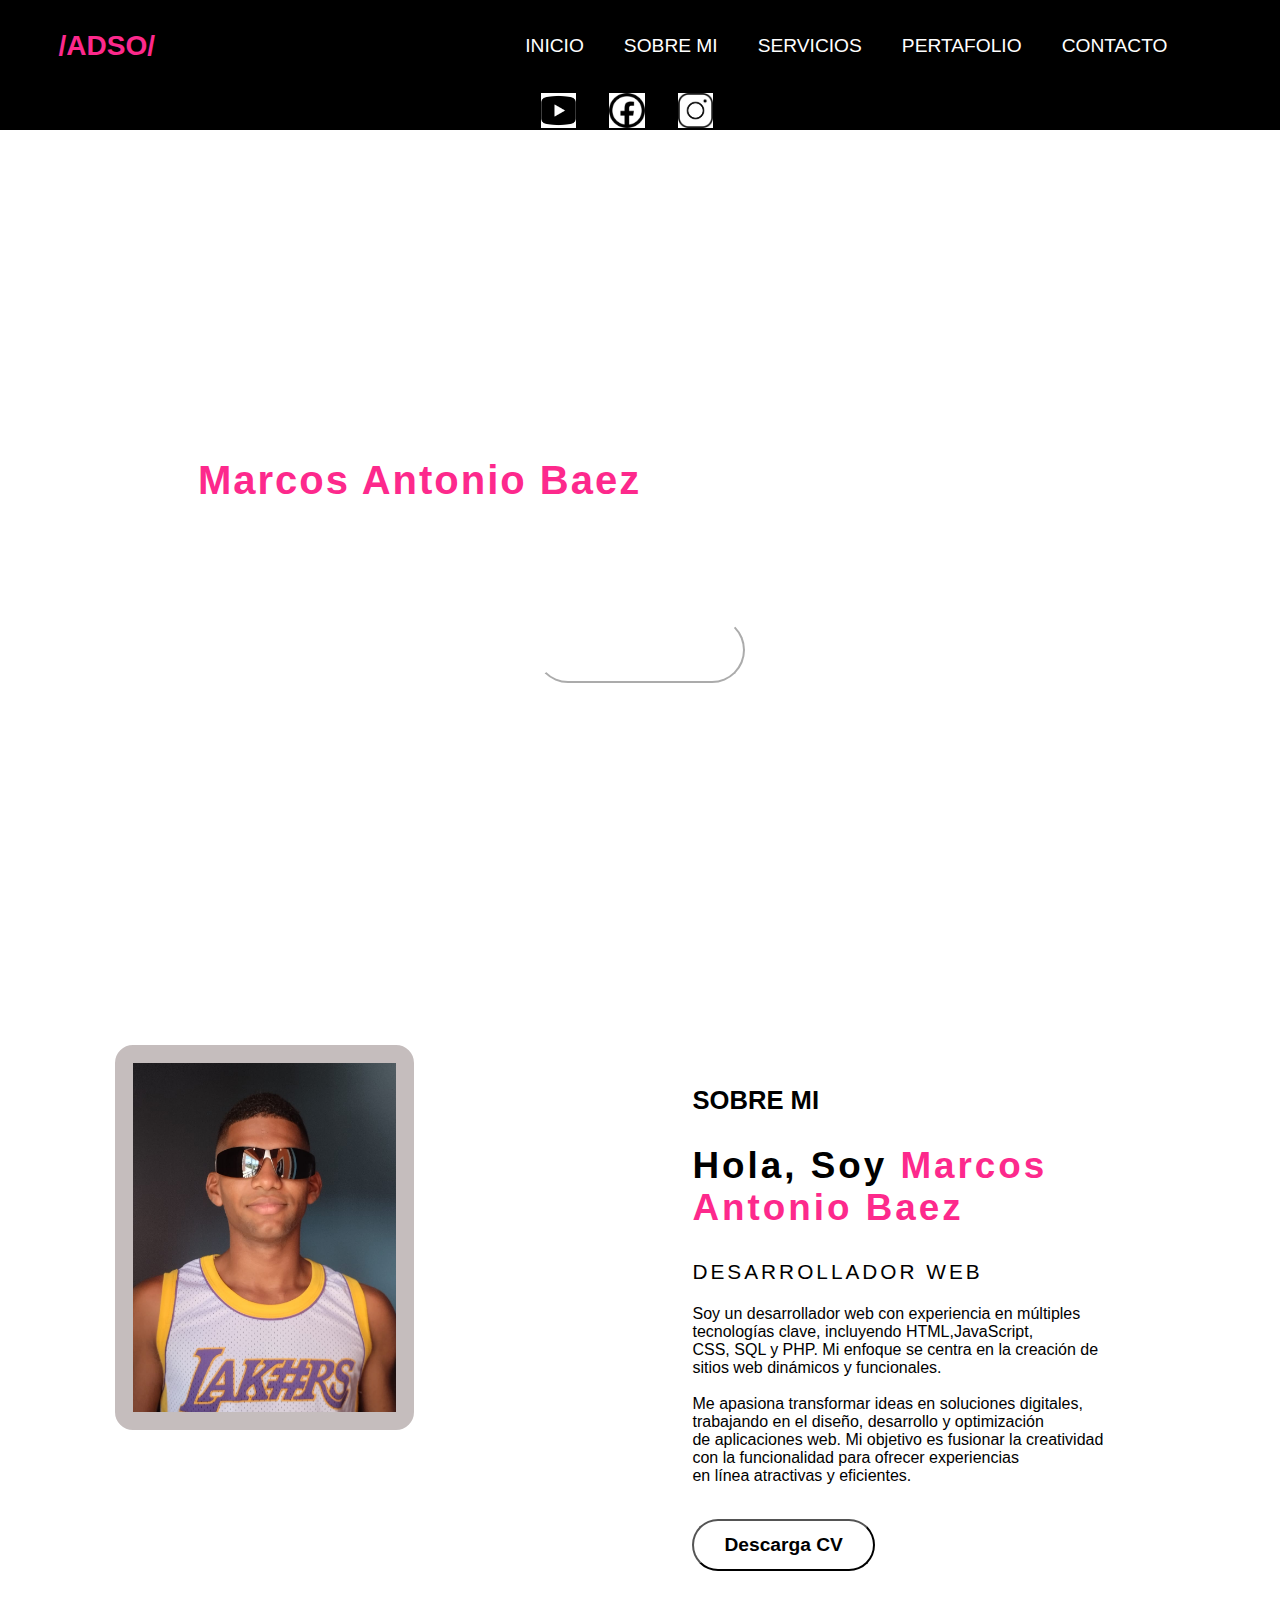
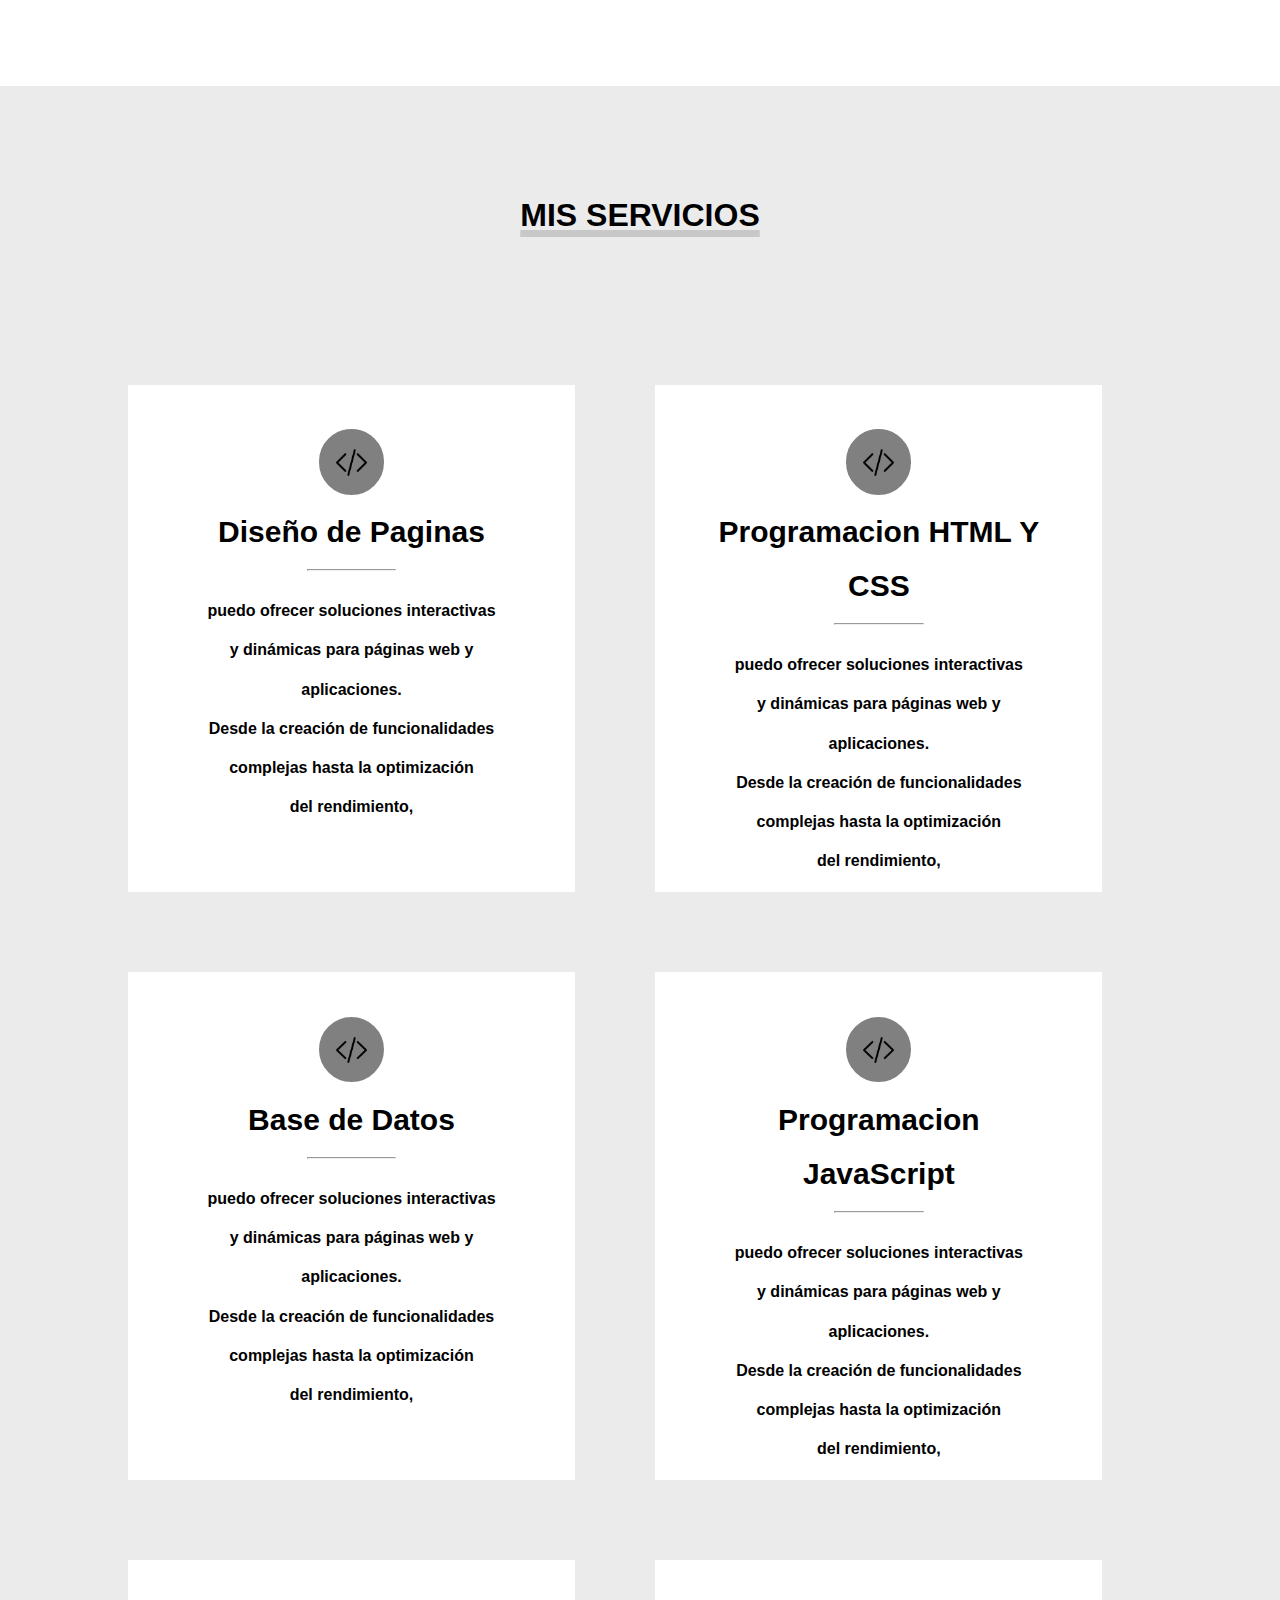
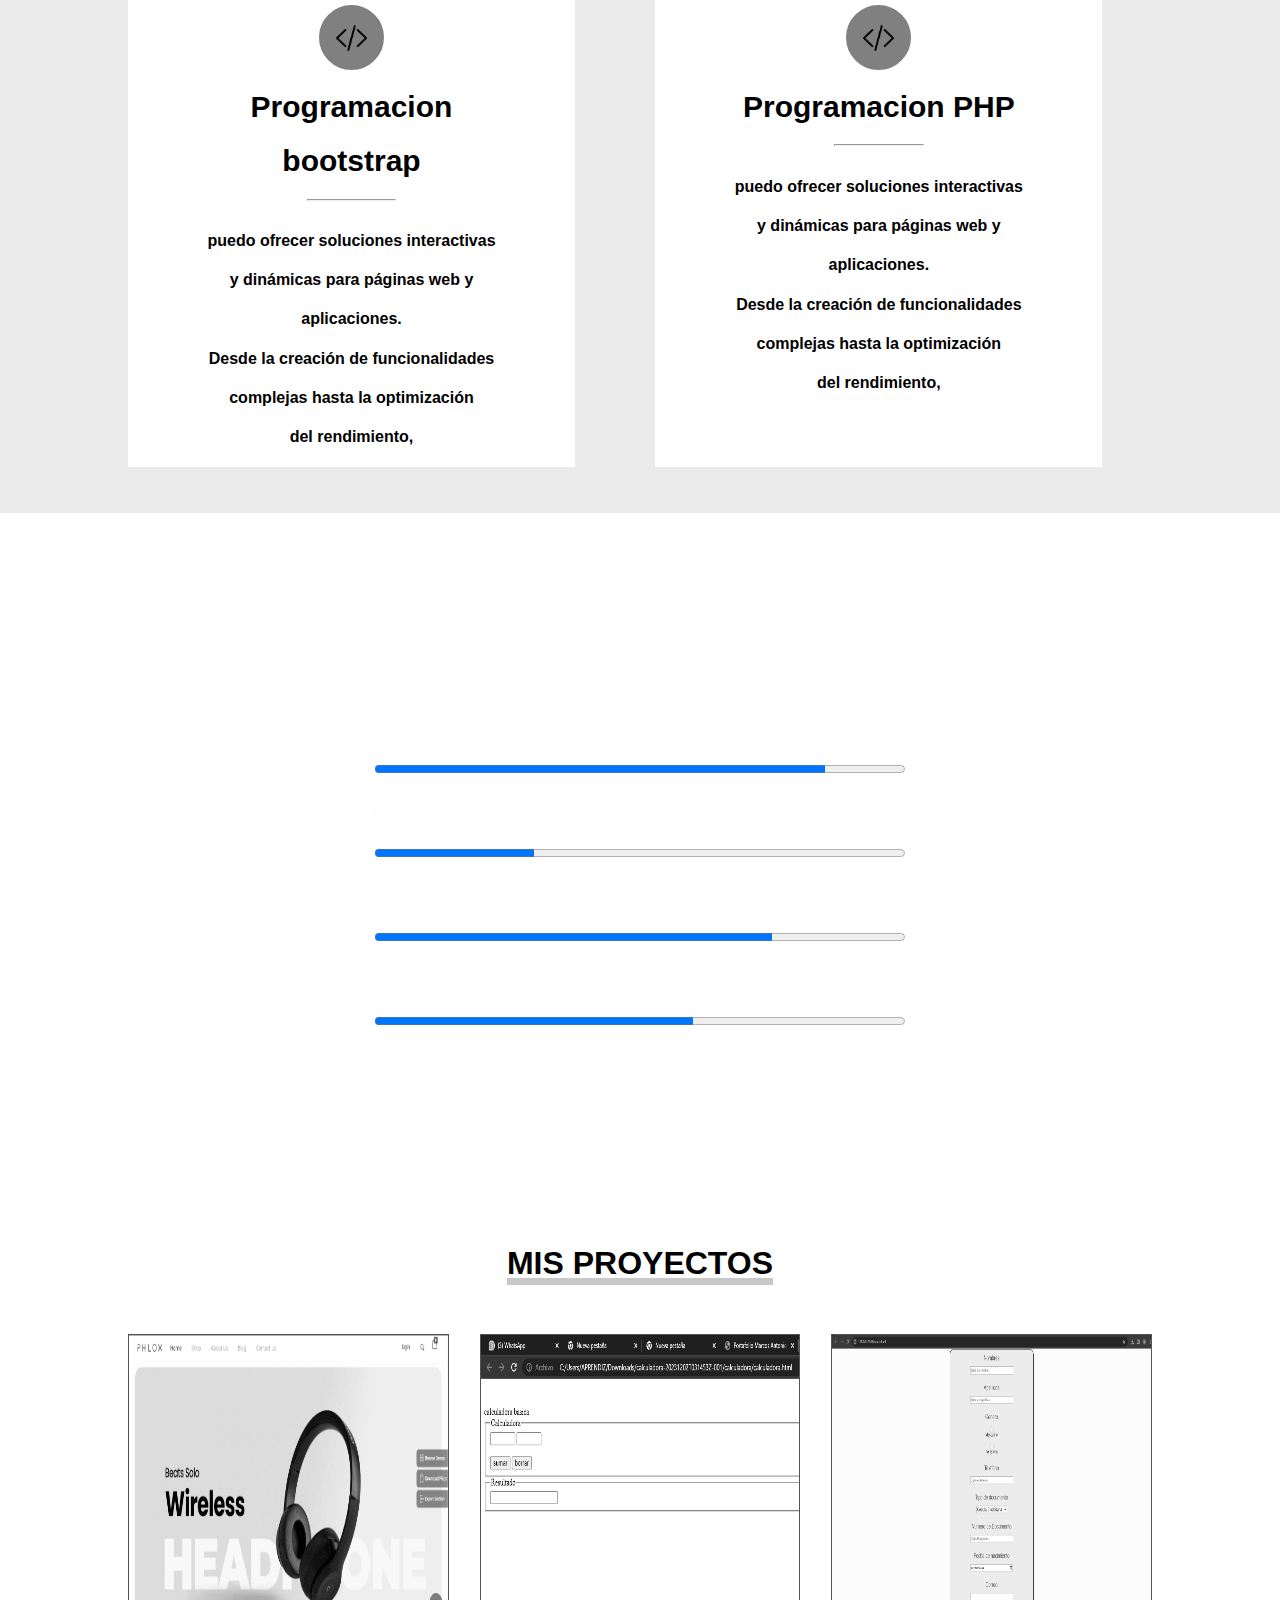
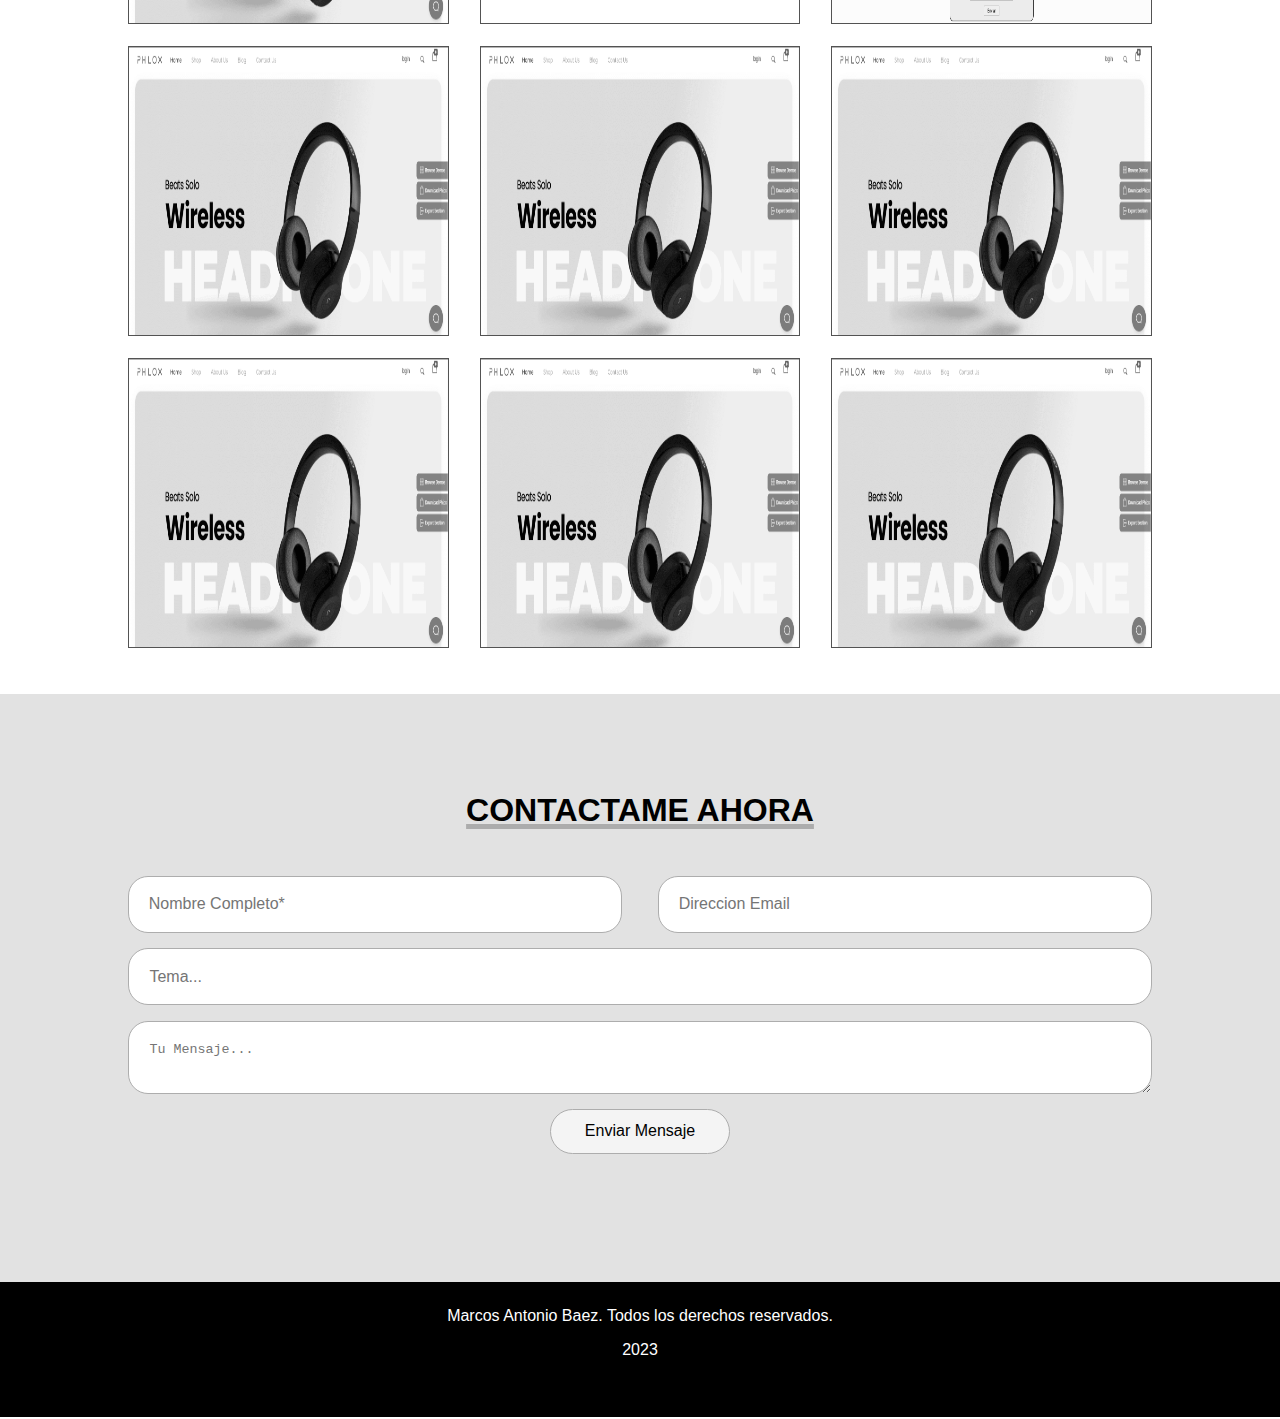
==== Portafolio.html @ 0cd4d3ba "proyecto 75%" ====
<!DOCTYPE html>
<html lang="en">

<head>
    <meta charset="UTF-8">
    <meta name="viewport" content="width=device-width, initial-scale=1.0">
    <link rel="stylesheet" href="Portafolio.css">
    <title>Portafolio Marcos Antonio Baez Rivera</title>
</head>

<body>
    <div class="Menu">
        <div class="M1text">
            <h3>/ADSO/</h3>
        </div>
        <div class="M1Menupart2">
            <ol class="M1Menutext">

                <ul> <a class="M1text2" href="./Pages/Inicio"> INICIO </a></ul>

                <ul> <a class="M1text2" href=".Menu3"> SOBRE MI </a></ul>

                <ul> <a class="M1text2" href="./Pages/SERVICIOS"> SERVICIOS </a></ul>

                <ul> <a class="M1text2" href="./Pages/PERTAFOLIO"> PERTAFOLIO </a></ul>

                <ul> <a class="M1text2" href="./Pages/CONTACTO"> CONTACTO </a> </ul>
            </ol>

        </div>
        <div class="M1Menupart3">
            <img class="img1" width="6%" src="./img/youtube.png" alt="">
            <img class="img2" width="6%" src="./img/facebook.png" alt="">
            <img class="img3" width="6%" src="./img/instagram.png" alt="">
        </div>
    </div>

    <div class="Menu2">
        <div class="M2Titulo">
            <h3>Bienvenidos</h3>
        </div>
        <div class="M2Titulo2">
            <h3> Soy <span class="M2text">Marcos Antonio Baez</span>, Desarrollador Web</h3>
        </div>
        <div class="M2Parrafo">
            <P>Hago servicios de manera independiente en esta pagina puedes ver mis proyectos, servicios y los temas de
                mi cononimiento</P>
        </div>
        <div>
            <button class="boton">IR A PORTAFOLEO</button>
        </div>
    </div>

    <div class="Menu3">
        <div><img class="img4" width="50%" src="img/Marcosfoto.jpeg" alt=""></div>
        <div class="M3Seccion">
            <section>
                <h3 class="M3Titulo">SOBRE MI</h3>
                <h2 class="M3text">Hola, Soy <span class="M3text2">Marcos Antonio Baez</span></h2>
                <p class="M3text3">DESARROLLADOR WEB</p>
                <p class="M3parrafo">Soy un desarrollador web con experiencia en múltiples tecnologías clave, incluyendo
                    HTML,JavaScript, <br>
                    CSS, SQL y PHP. Mi enfoque se centra en la creación de sitios web dinámicos y funcionales. <br><br>

                    Me apasiona transformar ideas en soluciones digitales, trabajando en el diseño, desarrollo y
                    optimización <br>
                    de aplicaciones web. Mi objetivo es fusionar la creatividad con la funcionalidad para ofrecer
                    experiencias <br>
                    en línea atractivas y eficientes. <br><br></p>

                <button class="M3boton"> Descarga CV </button>
            </section>
        </div>
    </div>


    <div class="Menu4">

        <div class="M4Titulo">
            <h1>MIS SERVICIOS</h1>
        </div>

        <div class="M4margen">

            <div class="cuadro1">
                <div class="M4img">
                    <img class="img5" width="7%" src="./img/simbolos.png" alt="">
                </div>
                <div>
                    <h1 class="C1Titulo"> Diseño de Paginas </h1>
                    <div class="linea">
                        <hr>
                    </div>

                    <h4 class="C3text3">puedo ofrecer soluciones interactivas </h4>
                    <h4 class="C3text3">y dinámicas para páginas web y </h4>
                    <h4 class="C3text3">aplicaciones. </h4>
                    <h4 class="C3text3"> Desde la creación de funcionalidades</h4>
                    <h4 class="C3text3"> complejas hasta la optimización</h4>
                    <h4 class="C3text3"> del rendimiento, </h4>
                </div>
            </div>
            <div class="cuadro2">
                <div class="M4img">
                    <img class="img5" width="7%" src="./img/simbolos.png" alt="">
                </div>
                <div>
                    <h1 class="C2Titulo"> Programacion HTML Y<h1 class="CTitulo">CSS</h1> </h1>
                    <div class="linea">
                        <hr>
                    </div>
                    <h4 class="C3text3">puedo ofrecer soluciones interactivas </h4>
                    <h4 class="C3text3">y dinámicas para páginas web y </h4>
                    <h4 class="C3text3">aplicaciones. </h4>
                    <h4 class="C3text3"> Desde la creación de funcionalidades</h4>
                    <h4 class="C3text3"> complejas hasta la optimización</h4>
                    <h4 class="C3text3"> del rendimiento, </h4>
                </div>
            </div>
            <div class="cuadro3">
                <div class="M4img">
                    <img class="img5" width="7%" src="./img/simbolos.png" alt="">
                </div>
                <div>
                    <h1 class="C3Titulo"> Base de Datos </h1>
                    <div class="linea">
                        <hr>
                    </div>
                    <h4 class="C3text3">puedo ofrecer soluciones interactivas </h4>
                    <h4 class="C3text3">y dinámicas para páginas web y </h4>
                    <h4 class="C3text3">aplicaciones. </h4>
                    <h4 class="C3text3"> Desde la creación de funcionalidades</h4>
                    <h4 class="C3text3"> complejas hasta la optimización</h4>
                    <h4 class="C3text3"> del rendimiento, </h4>
                </div>
            </div>


            <div class="cuadro4">
                <div class="M4img">
                    <img class="img5" width="7%" src="./img/simbolos.png" alt="">
                </div>
                <div>
                    <h1 class="C4Titulo"> Programacion <h1 class="CTitulo">JavaScript</h1> </h1>
                    <div class="linea">
                        <hr>
                    </div>
                    <h4 class="C3text3">puedo ofrecer soluciones interactivas </h4>
                    <h4 class="C3text3">y dinámicas para páginas web y </h4>
                    <h4 class="C3text3">aplicaciones. </h4>
                    <h4 class="C3text3"> Desde la creación de funcionalidades</h4>
                    <h4 class="C3text3"> complejas hasta la optimización</h4>
                    <h4 class="C3text3"> del rendimiento, </h4>
                </div>
            </div>
            <div class="cuadro5">
                <div class="M4img">
                    <img class="img5" width="7%" src="./img/simbolos.png" alt="">
                </div>
                <div>
                    <h1 class="C5Titulo"> Programacion <h1 class="CTitulo">bootstrap</h1> </h1>
                    <div class="linea">
                        <hr>
                    </div>
                    <h4 class="C3text3">puedo ofrecer soluciones interactivas </h4>
                    <h4 class="C3text3">y dinámicas para páginas web y </h4>
                    <h4 class="C3text3">aplicaciones. </h4>
                    <h4 class="C3text3"> Desde la creación de funcionalidades</h4>
                    <h4 class="C3text3"> complejas hasta la optimización</h4>
                    <h4 class="C3text3"> del rendimiento, </h4>
                </div>
            </div>
            <div class="cuadro6">
                <div class="M4img">
                    <img class="img5" width="7%" src="./img/simbolos.png" alt="">
                </div>
                <div>
                    <h1 class="C6Titulo"> Programacion PHP</h1>
                    <div class="linea">
                        <hr>
                    </div>
                    <h4 class="C3text3">puedo ofrecer soluciones interactivas </h4>
                    <h4 class="C3text3">y dinámicas para páginas web y </h4>
                    <h4 class="C3text3">aplicaciones. </h4>
                    <h4 class="C3text3"> Desde la creación de funcionalidades</h4>
                    <h4 class="C3text3"> complejas hasta la optimización</h4>
                    <h4 class="C3text3"> del rendimiento, </h4>
                </div>
            </div>
        </div>
    </div>
    </div>

    <div class="Menu5">

        <div>
            <h1 class="M5Titulo">HABILIDADES</h1>
        </div>

        <section class="M5seccion">
            <div class="M5fila">
                <img class="img6" width="5%" src="img/cuadrado.png" alt="">
                <h2>HTML Y CSS</h2>
            </div>
            <div class="M5text">
                <h2>85%</h2>
            </div>
        </section>
        <div class="M5barra">
            <progress class="M5progress" max="100" value="85"></progress>
        </div>

        <section class="M5seccion">
            <div class="M5fila">
                <img class="img6" width="7.7%" src="img/cuadrado.png" alt="">
                <h2>PHP</h2>
            </div>
            <div class="M5text2">
                <h2>30%</h2>
            </div>
        </section>
        <div class="M5barra">
            <progress class="M5progress" max="100" value="30"></progress>
        </div>

        <section class="M5seccion">
            <div class="M5fila">
                <img class="img6" width="5.3%" src="img/cuadrado.png" alt="">
                <h2>JavaScript</h2>
            </div>
            <div class="M5text3">
                <h2>75%</h2>
            </div>
        </section>
        <div class="M5barra">
            <progress class="M5progress" max="100" value="75"></progress>
        </div>

        <section class="M5seccion">
            <div class="M5fila">
                <img class="img6" width="4.5%" src="img/cuadrado.png" alt="">
                <h2>Base de Datos</h2>
            </div>
            <div class="M5text4">
                <h2>60%</h2>
            </div>
        </section>
        <div class="M5barra">
            <progress class="M5progress" max="100" value="60"></progress>
        </div>

    </div>

    <div class="Menu6">
        <div class="M4Titulo">
            <h1>MIS PROYECTOS</h1>
        </div>

        <div class="M6cuadros">
            <div class="M6cuadro">
                <a href=""><img class="img7" width="100%" height="100%" src="./img/pagina (1).png" alt=""></a>

            </div>
            <div class="M6cuadro">
                <a href=""><img class="img7" width="100%" height="100%" src="./img/calcular.png" alt=""></a>

            </div>
            <div class="M6cuadro">
                <a href=""><img class="img7" width="100%" height="100%" src="./img/formulario.png" alt=""></a>

            </div>
            <div class="M6cuadro">
                <a href=""><img class="img7" width="100%" height="100%" src="./img/pagina (1).png" alt=""></a>

            </div>
            <div class="M6cuadro">
                <a href=""><img class="img7" width="100%" height="100%" src="./img/pagina (1).png" alt=""></a>

            </div>
            <div class="M6cuadro">
                <a href=""><img class="img7" width="100%" height="100%" src="./img/pagina (1).png" alt=""></a>

            </div>
            <div class="M6cuadro">
                <a href=""><img class="img7" width="100%" height="100%" src="./img/pagina (1).png" alt=""></a>

            </div>
            <div class="M6cuadro">
                <a href=""><img class="img7" width="100%" height="100%" src="./img/pagina (1).png" alt=""></a>

            </div>
            <div class="M6cuadro">
                <a href=""><img class="img7" width="100%" height="100%" src="./img/pagina (1).png" alt=""></a>

            </div>
        </div>
    </div>
    <div class="Menu7">
        <div class="M7margen">
            <div class="M7Titulo">
                <h1> CONTACTAME AHORA</h1>
            </div>
            <div class="M7form">
                <form action="">
                    <div class="M7fila1">
                        <div class="nombre">
                            <input type="text" name="nombre" placeholder="Nombre Completo*">
                        </div>
                        <div class="correo">
                            <input type="text" name="email" placeholder="Direccion Email">
                        </div>
                    </div>
                    <div class="tema">
                        <input type="text" name="tema" placeholder="Tema...">
                    </div>
                    <div class="mensaje">
                        <textarea placeholder="Tu Mensaje..." data-gramm="false" wt-ignore-input="true"></textarea>
                    </div>
                    <div class="btn">
                        <button class="btnenviar">
                            <a href="x">Enviar Mensaje</a>
                        </button>
                    </div>
                </form>
            </div>
        </div>
    </div>
    <footer>
        <div class="footer">
            <div class="derechos">
                <p>Marcos Antonio Baez. Todos los derechos reservados.</p>
                <p>2023</p>
            </div>
            <div class="redes">
                <ul>
                    <li><a href="https://www.youtube.com"><i class="fa-brands fa-youtube"></i></a></li>
                    <li><a href="https://www.facebook.com"><i class="fa-brands fa-facebook"></i></a></li>
                    <li><a href="https://www.instagram.com"><i class="fa-brands fa-instagram"></i></a>
                    </li>

                </ul>
            </div>
        </div>
    </footer>
</body>

</html>
---- Portafolio.css ----
body {
    margin: 0;
    padding: 0;
    
    font-family: Lato, sans-serif;
}

.Menu {
    display: flex;
    background-color: black;
    height: 50px;
    align-items: center;
    width: 100%;
}
@media screen and (max-width: 1280px) {
    .Menu{
        height: 130px;
        display: grid;
        grid-template-columns: repeat(2,1fr);
        
    }
}

    @media screen and (max-width: 900px) {
    .Menu {
        display: flex;
        flex-direction: column;
        height: 200px;
    }
}

@media screen and (max-width: 700px) {
    .Menu {
        
        height: 250px;
    }
}

.M1Menutext {
    display: flex;
    margin-left: 37%;
    width: 100%;
}


.M1Menupart3 {
    display: flex;
    margin-left: 18%;
    gap: 4px;
}


@media screen and (max-width: 1280px) {
    .M1Menupart3 {
        margin-left: 32rem;
        width: 100%;
    }
}

@media screen and (max-width: 900px) {
    .M1Menupart3 {
        display: flex;
        justify-content: center;
        margin-left: 0;
    }
}

@media screen and (max-width: 900px) {
    .M1text {
        margin-left: 0;
    }
}

@media screen and (max-width: 1520px) {
    .M1Menutext {
        display: flex;
        margin-left: 13%;
    }
}


@media screen and (max-width: 1280px) {
    .M1Menutext {
        display: flex;
        margin-left: -20%;
    }
}

@media screen and (max-width: 1105px) {
    .M1Menutext {
        display: grid;
        grid-template-columns: repeat(2,1fr);
        margin-left: -20%;
    }
}

@media screen and (max-width: 850px) {
    .M1Menutext {
        display: grid;
        grid-template-columns: repeat(2,1fr);
        margin-left: -20%;
    }
}

@media screen and (max-width: 900px) {
    .M1Menutext {
        display: flex;
        justify-content: center;
        margin-left: -5%;
    }
}

@media screen and (max-width: 700px) {
    .M1Menutext {
        display: grid;
        grid-template-columns: repeat(3,1fr);
        
    }
}

.M1text {
    color: rgb(253, 41, 140);
    margin-left: 10%;
    font-size: 1.5rem;
    font-family: Lato, sans-serif;
}

.M1text2 {
    color: white;
    font-size: 1.2rem;
    font-family: Lato, sans-serif;
}

.M1text2:hover {
    color: rgb(253, 41, 140);
}

.Menu2 {
    position: relative;
    background-image: url(./img/InicioPage.png);
    background-size: cover;
    background-position: center;
    width: 100%;
    height: 50rem;
    display: flex;
    align-items: center;
    justify-content: center;
    flex-direction: column;
}

.M2Titulo {
    font-size: 1.3rem;
    font-family: Lato, sans-serif;
    letter-spacing: 7px;
    margin-bottom: -35px;
    color: white;

}

.M2Titulo2 {
    
    font-family: Lato, sans-serif;
    line-height: 0;
    color: white;
    font-size: 3rem;
    letter-spacing: 2px;

}
@media screen and (max-width: 1140px) {
    .M2Titulo2 {
font-size: 3vw;
    }
}

@media screen and (max-width: 826px) {
    .M2Titulo2 {
font-size: 4vw;
    }
}


.M2text {
    color: rgb(253, 41, 140);
    font-family: Lato, sans-serif;
    font-size: 2.5rem;
}
@media screen and (max-width: 1140px) {
    .M2text {
font-size: 3vw;
    }
}

@media screen and (max-width: 826px) {
    .M2text {
font-size: 3vw;
    }
}
.M2Parrafo {
    font-family: Lato, sans-serif;
    line-height: 0;
    font-size: 1.3rem;
    color: white;
}

@media screen and (max-width: 826px) {
    .M2Parrafo {
font-size: 1.5vw;
    }
}

.Menu3 {
    display: grid;
    grid-template-columns: repeat(2,1fr);
    margin: 9%;
}
@media screen and (max-width: 1090px) {
    @media screen and (max-width: 900px) {
    .Menu3 {
        display: flex;
        flex-direction: column;
        justify-content: center;
        align-items: center;
    }
}

}

.M3Seccion {
    margin: 15px 10% 0 10%;
    font-family: Lato, sans-serif;
}

.M3Titulo {
    font-size: 1.6rem;
}

.M3text {
    font-size: 2.3rem;
    letter-spacing: 3px;
}

.M3text2 {
    color: rgb(253, 41, 140);
    font-family: Lato, sans-serif;
    font-size: 2.3rem;
    letter-spacing: 3px;
}

.M3text3 {
    font-size: 1.3rem;
    letter-spacing: 3px;
    font-family: Lato, sans-serif;
}

a {
    text-decoration: none;
}


.img1 {
    margin-left: 5%;
}

.img2 {
    margin-left: 5%;
}

.img3 {
    margin-left: 5%;
}

.img4 {
    border: 18px solid;
    border-color: rgb(197, 189, 189);
    border-radius: 18px;
}

.img5 {
    background-color: gray;
    border: 17px solid gray;
    border-radius: 38px;
}

.img6 {
    margin-right: 22px;
}



.boton {
    background-color: transparent;
    border-radius: 35px;
    padding: 22px 30px;
    font-size: 1rem;
    color: white;
    border-color: white;
    font-weight: 600;
    margin-top: 40px;
    transition: 0.4s;

}

.boton:hover {
    background: rgb(253, 41, 140);
    font-size: 1.3rem;
}

.M3boton {
    background-color: transparent;
    border-radius: 35px;
    padding: 13px 30px;
    font-size: 1.2rem;
    font-weight: 600;
    transition: 0.4s;

}

.M3boton:hover {
    background: rgb(253, 41, 140);
    font-size: 1.3rem;
}

.Menu4{
    background-color: rgb(235, 235, 235);
    margin: 0;
    padding: 0;
    
}

@media screen and (max-width: 920px) {
    .Menu4 {
        height: 3900px;
    }
}

@media screen and (max-width: 770px) {
    .Menu4 {
        height: 3700px;
    }
}

@media screen and (max-width: 670px) {
    .Menu4 {
        height: 3500px;
    }
}


.M4margen {
    display: grid;
    grid-template-columns: repeat(3,1fr);
    padding: 4% 10% 10% 10%;
    
}

@media screen and (max-width: 1350px) {
    .M4margen {
        display: grid;
        grid-template-columns: repeat(2, 1fr);
        gap: 2.5% 3%;
        margin: 3% 0 0% 0;
    }
    @media screen and (max-width: 920px) {
    .M4margen {
        display: grid;
        grid-template-columns: repeat(1, 1fr);
        gap: 1% 3%;
        margin: 3% 0 12% 0;
    }
}

}

.M4Titulo {
    display: flex;
    justify-content: center;
    text-decoration: underline 7px rgb(201, 200, 200);
    font-family: Lato, sans-serif;
    padding-top: 7%;
}

.CTitulo{
    font-family: Lato, sans-serif;
    font-size: 30px;
    display: flex;
    justify-content: center;
}
.cuadro1 {
    background-color: white;
    width: 90%;
    height: auto;
    margin-top: 8%;
}

.linea {
    width: 20%;
    height: 2px;
    background-color: #3a3a3a;
    margin-bottom: 7%;
    margin-left: 40%;
}

.C1Titulo {
    font-family: Lato, sans-serif;
    font-size: 30px;
    display: flex;
    justify-content: center;
}

.linea {
    width: 20%;
    height: 2px;
    background-color: #3a3a3a;
    margin-bottom: 7%;
}

.M4img {
    display: flex;
    justify-content: center;
    margin-top: 10%;
}

.cuadro2 {
    background-color: white;
    width: 90%;
    height: auto;
    margin-top: 8%;
}

.C2Titulo {
    font-family: Lato, sans-serif;
    font-size: 30px;
    display: flex;
    justify-content: center;
}

.cuadro3 {
    background-color: white;
    width: 90%;
    height: auto;
    margin-top: 8%;
}

.C3Titulo {
    font-family: Lato, sans-serif;
    font-size: 30px;
    display: flex;
    justify-content: center;

}

.C3text3 {
    display: flex;
    justify-content: center;

}

.cuadro4 {
    background-color: white;
    width: 90%;
    height: auto;
    margin-top: 8%;
}

.C4Titulo {
    font-family: Lato, sans-serif;
    font-size: 30px;
    display: flex;
    justify-content: center;
}

.cuadro5 {
    background-color: white;
    width: 90%;
    height: auto;
    margin-top: 8%;
}

.C5Titulo {
    font-family: Lato, sans-serif;
    font-size: 30px;
    display: flex;
    justify-content: center;
}

.cuadro6 {
    background-color: white;
    width: 90%;
    height: auto;
    margin-top: 8%;
}

.C6Titulo {
    font-family: Lato, sans-serif;
    font-size: 30px;
    display: flex;
    justify-content: center;
}

.Menu5 {
    background-image: url(img/fondo2.jpeg);
    background-repeat: no-repeat;
    height: 600px;
    background-attachment: fixed;
    background-size: cover;
    background-position: center;
    display: flex;
    flex-direction: column;
    justify-content: center;
    align-items: center;
    font-family: Lato, sans-serif;
}


.M5Titulo {
    display: flex;
    justify-content: center;
    font-family: Lato, sans-serif;
    padding-top: 7%;
    color: white;
}

.M5text {
    margin-left: 220px;
    color: white;
}

.M5text2 {
    margin-left: 318px;
    color: white;
}

.M5text3 {
    margin-left: 245px;
    color: white;
}

.M5text4 {
    margin-left: 200px;
    color: white;
}

.M5seccion {
    display: flex;
    justify-content: center;
    font-family: Lato, sans-serif;
}

.M5progress {
    width: 530px;
}

.M5barra {
    display: flex;
    justify-content: center;
    color: aqua;
    width: 100%;
}

.M5fila {
    display: flex;
    align-items: center;
    color: white;
}

.Menu6 {
    padding: 3% 10%;
    
}

.M6cuadros {
    display: grid;
    grid-template-columns: repeat(3, 1fr);
    gap: 2.5% 3%;
    margin: 3% 0 5% 0;
    
}
@media screen and (max-width: 600px) {
    .Menu6 {
        height: auto;
    }
}

@media screen and (max-width: 1090px) {
    .M6cuadros {
        display: grid;
        grid-template-columns: repeat(2, 1fr);
        gap: 2.5% 3%;
        margin: 3% 0 20% 0;
    }
    @media screen and (max-width: 750px) {
    .M6cuadros {
        display: grid;
        grid-template-columns: repeat(1, 1fr);
        gap: 1% 3%;
        margin: 3% 0 0 0;
    }
}

}


.M6cuadro {
    position: relative;
    overflow: hidden;
    height: 32vh;
    border: rgba(2, 2, 2, 0.678) solid 1px;
    filter: grayscale(100%);
    transition: filter 0.5s;
}

.Menu7 {
    width: 100%;
    height: auto;
    display: flex;
    justify-content: center;
    align-items: center;
    background-color: #e2e2e2;
    scroll-margin-top: 5ex;
    font-family: Lato, sans-serif;
}

.M7margen {
    width: 100%;
    display: flex;
    justify-content: center;
    align-items: center;
    flex-direction: column;
    margin-bottom: 10%;

}

.M7Titulo {
    width: 100%;
    text-align: center;
    margin: 6% 0 2% 0;
    text-decoration: underline #acacac 5px;
}

.M7form {
    width: 100%;
}

form {
    display: flex;
    justify-content: center;
    align-items: center;
    flex-direction: column;
    margin: 0 10%;
}

@media screen and (max-width: 1090px) {
    form {
        margin: 0 5%;
    }
}

.M7fila1 {
    width: 100%;
    display: flex;
    justify-content: center;
    align-items: center;
    margin-bottom: 1.5%;
    gap: 3.5%;
}

.nombre {
    width: 100%;
    display: flex;
    justify-content: center;
    align-items: center;
}

.correo {
    width: 100%;
    display: flex;
    justify-content: center;
    align-items: center;
}

@media screen and (max-width: 1090px) {

    .nombre input,
    .correo input {
        height: 40px;
        font-size: .7rem;
    }
}

.nombre input,
.correo input {
    width: 100%;
    height: 55px;
    border: 1px solid #adadad;
    border-radius: 20px;
    padding: 0 4%;
    font-size: 1rem;
    font-weight: 500;
}

.tema {
    width: 100%;
    display: flex;
    justify-content: center;
    align-items: center;
    margin-bottom: 1.5%;
}

.tema input {
    width: 100%;
    height: 55px;
    border: 1px solid #adadad;
    border-radius: 20px;
    padding: 0 2%;
    font-size: 1rem;
    font-weight: 500;
}

@media screen and (max-width: 1090px) {
    .tema input {
        height: 40px;
        font-size: .7rem;
    }
}

.mensaje {
    width: 100%;
    display: flex;
    justify-content: center;
    align-items: center;
    margin-bottom: 1.5%;
}

.mensaje textarea {
    width: 100%;
    border: 1px solid #adadad;
    border-radius: 20px;
    padding: 2% 2%;
    font-weight: 500;
}

@media screen and (max-width: 1090px) {
    .mensajeCont textarea {
        height: 100px;
        font-size: .7rem;
    }
}

.btn {
    width: 100%;
    display: flex;
    justify-content: center;
    align-items: center;
}

.btnenviar {
    width: 180px;
    height: 45px;
    border: 1px solid #adadad;
    border-radius: 45px;
    transition: all .4s;
    cursor: pointer;
    background: rgba(255, 255, 255, 0.626);
    font-size: 1em;
}

.btnenviar a {
    text-decoration: none;
    color: #000000;
}


.btnenviar:hover {
    background: rgb(253, 41, 140);
    font-size: 1.3rem;
}

footer {
    width: 100%;
    height: 15vh;
    background-color: rgb(0, 0, 0);
    display: flex;
    justify-content: center;
    align-items: center;
}

.footer {
    width: 90%;
    display: flex;
    align-items: center;
    flex-direction: column;
}

@media screen and (max-width: 1090px) {
    .derechos {
        font-size: 1.1rem;
    }
}

.derechos {
    font-size: 1rem;
    color: rgb(255, 255, 255);
    padding: 1% 0;
    text-align: center;
}

.redes ul {
    display: flex;
    flex-direction: row;
    justify-content: center;
    align-items: center;
    list-style: none;
}

.redes ul li {
    margin: 0 5%;
}

@media screen and (max-width: 1090px) {
    .redes a {
        font-size: 1rem;
    }
}

.redes a {
    font-size: 1.5rem;
    color: #f0f0f0;
}

.fa-brands,
.fab {
    font-weight: 400;
}
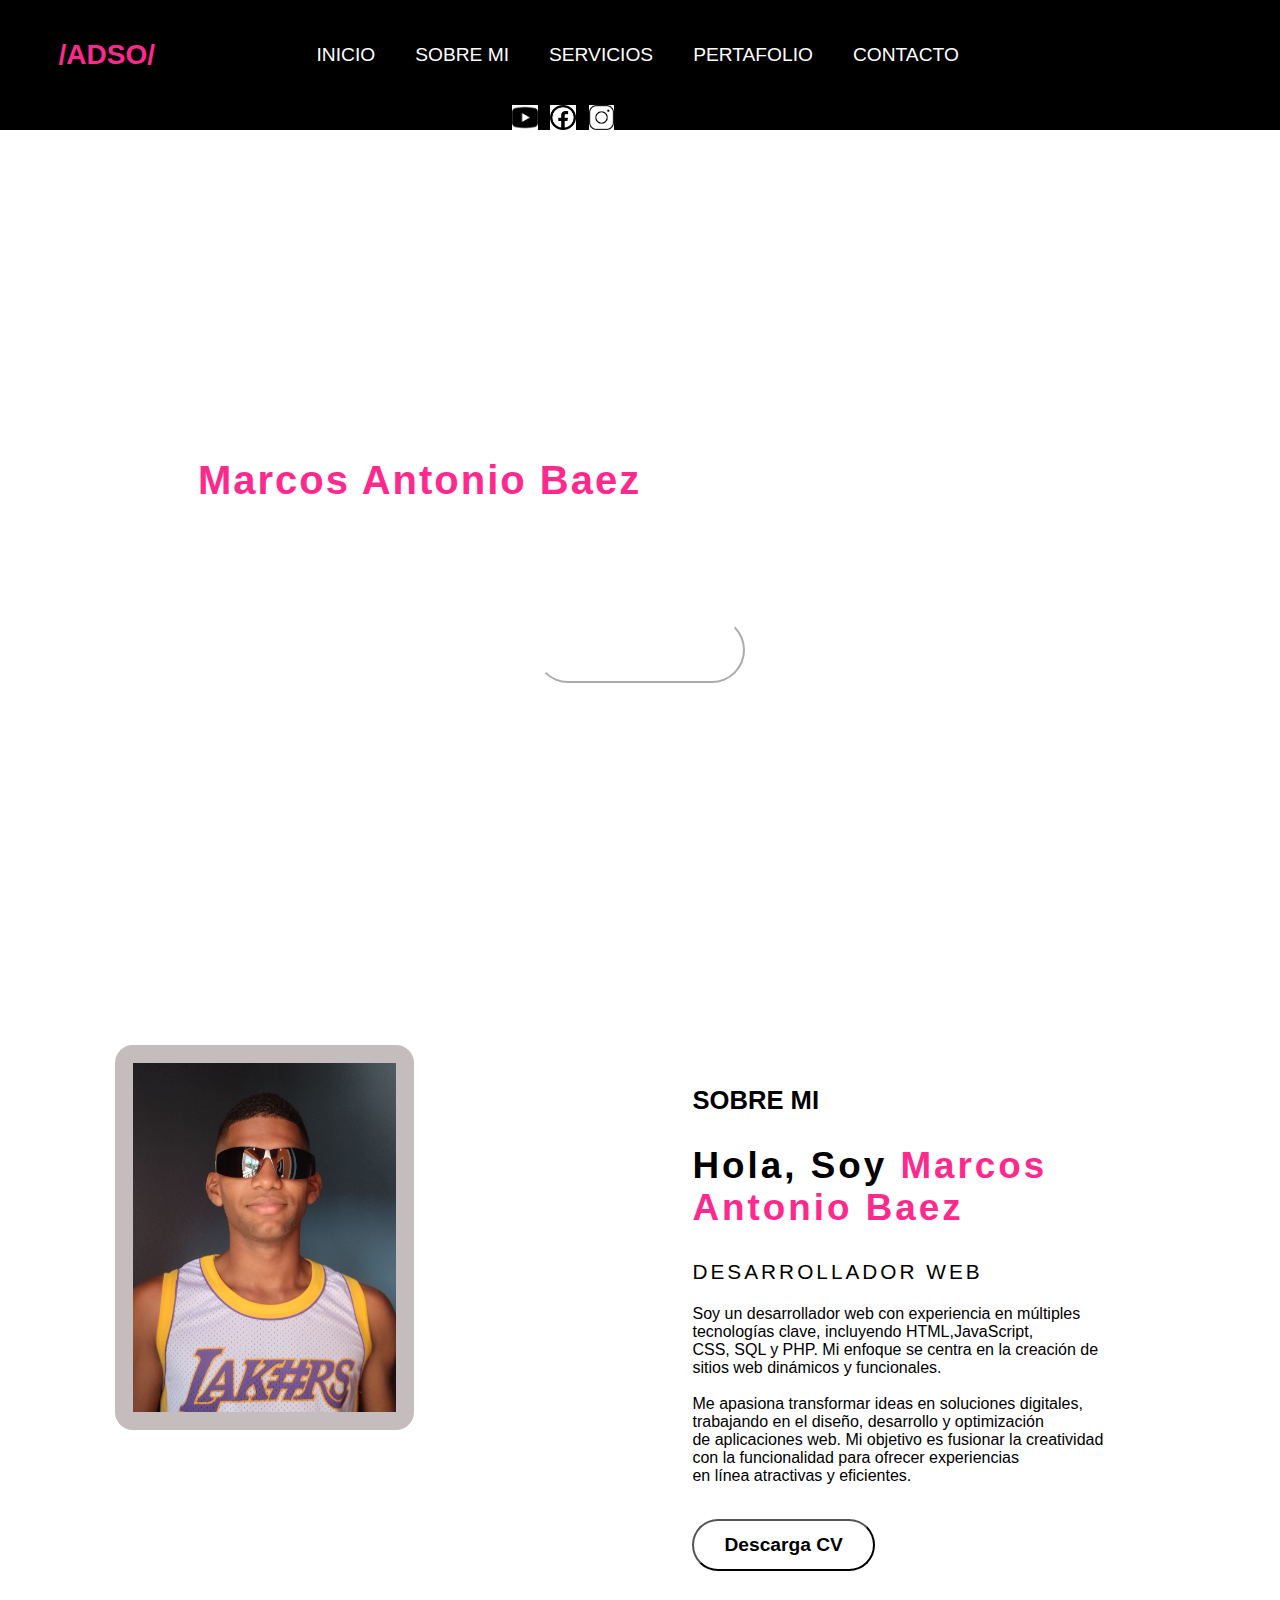
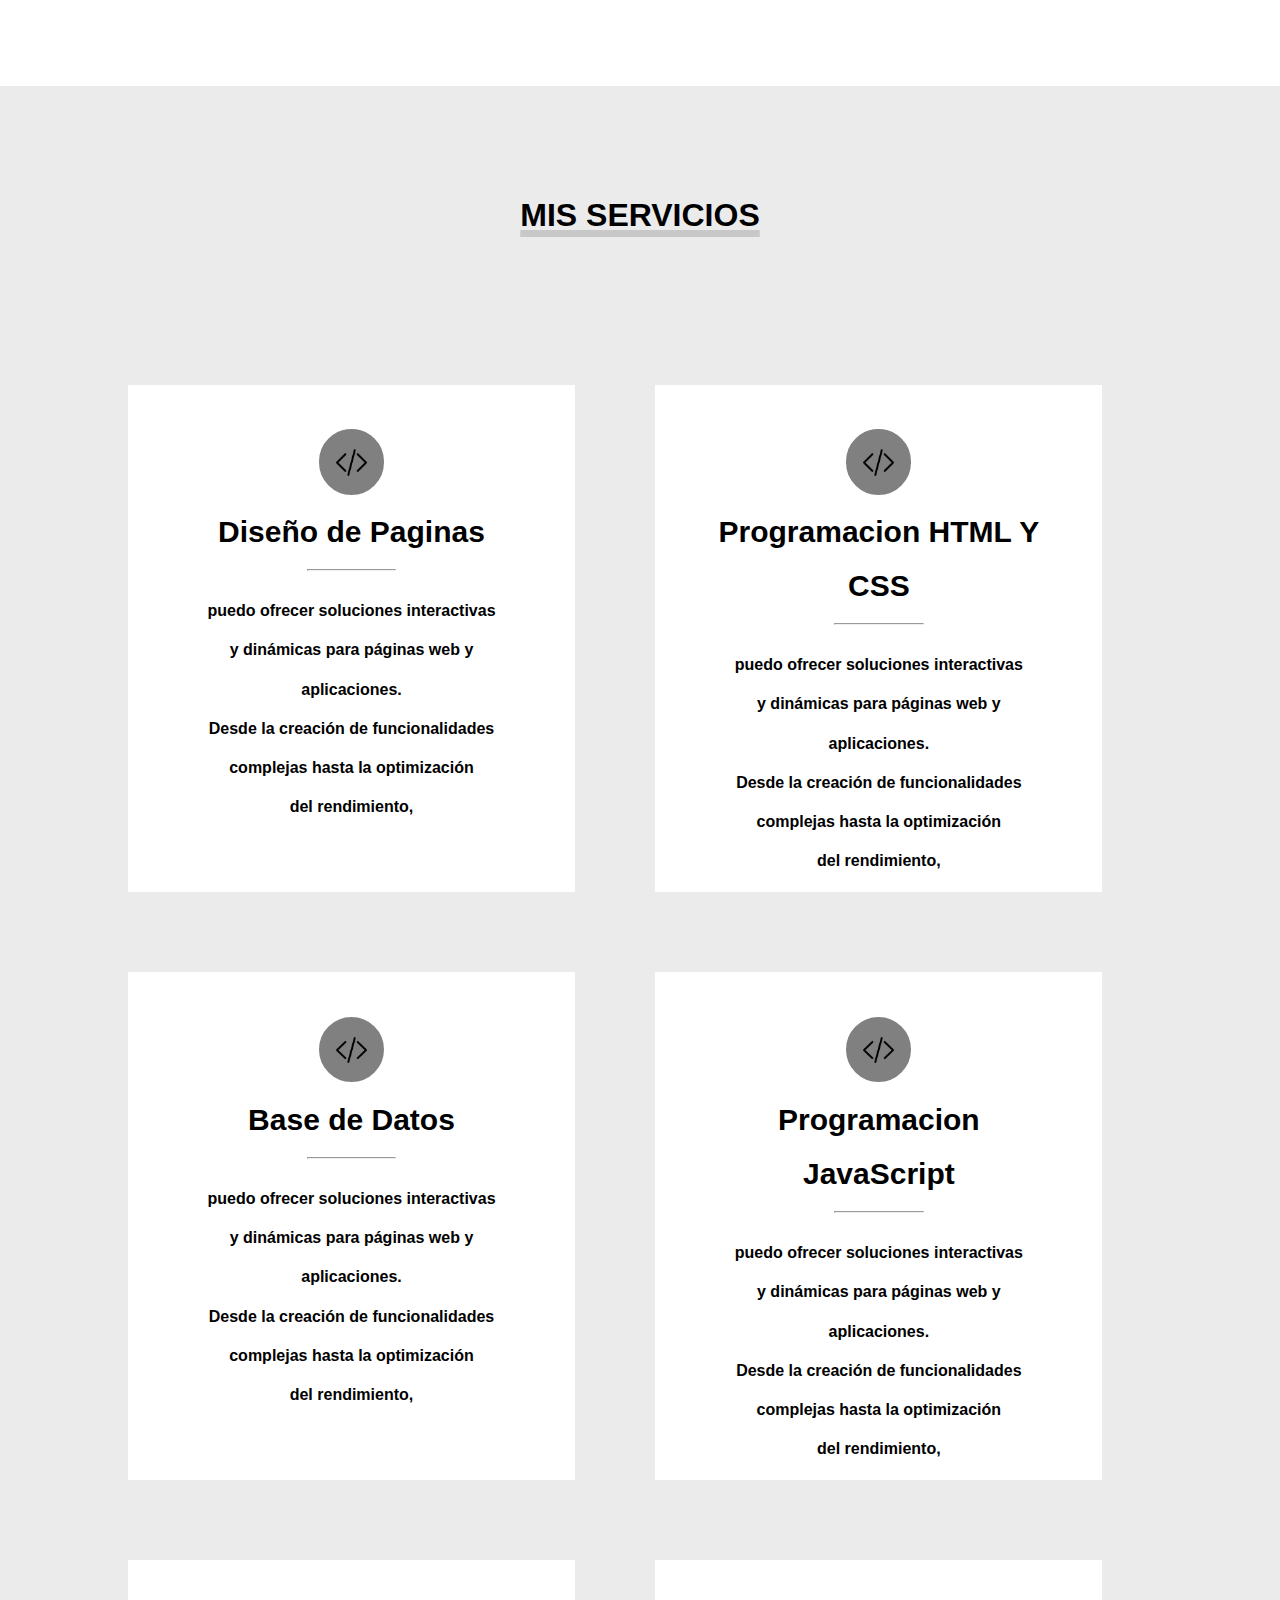
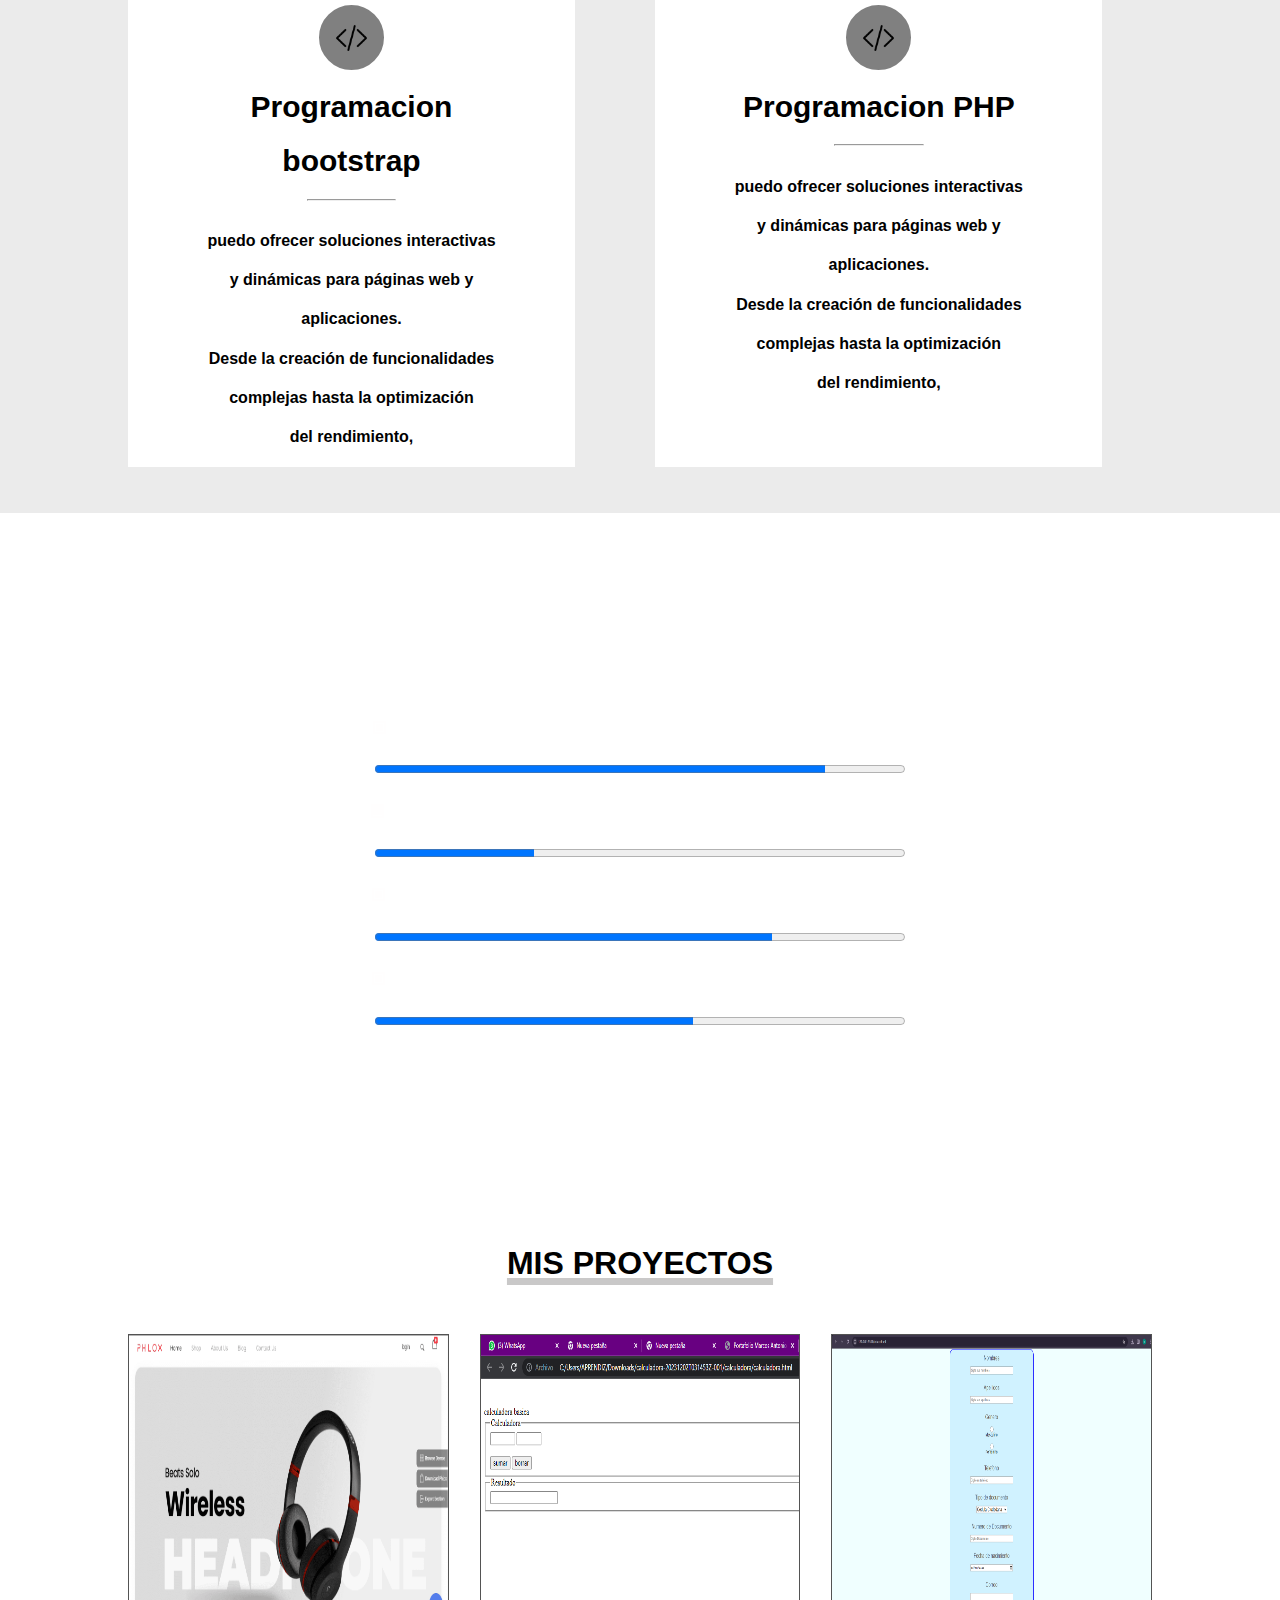
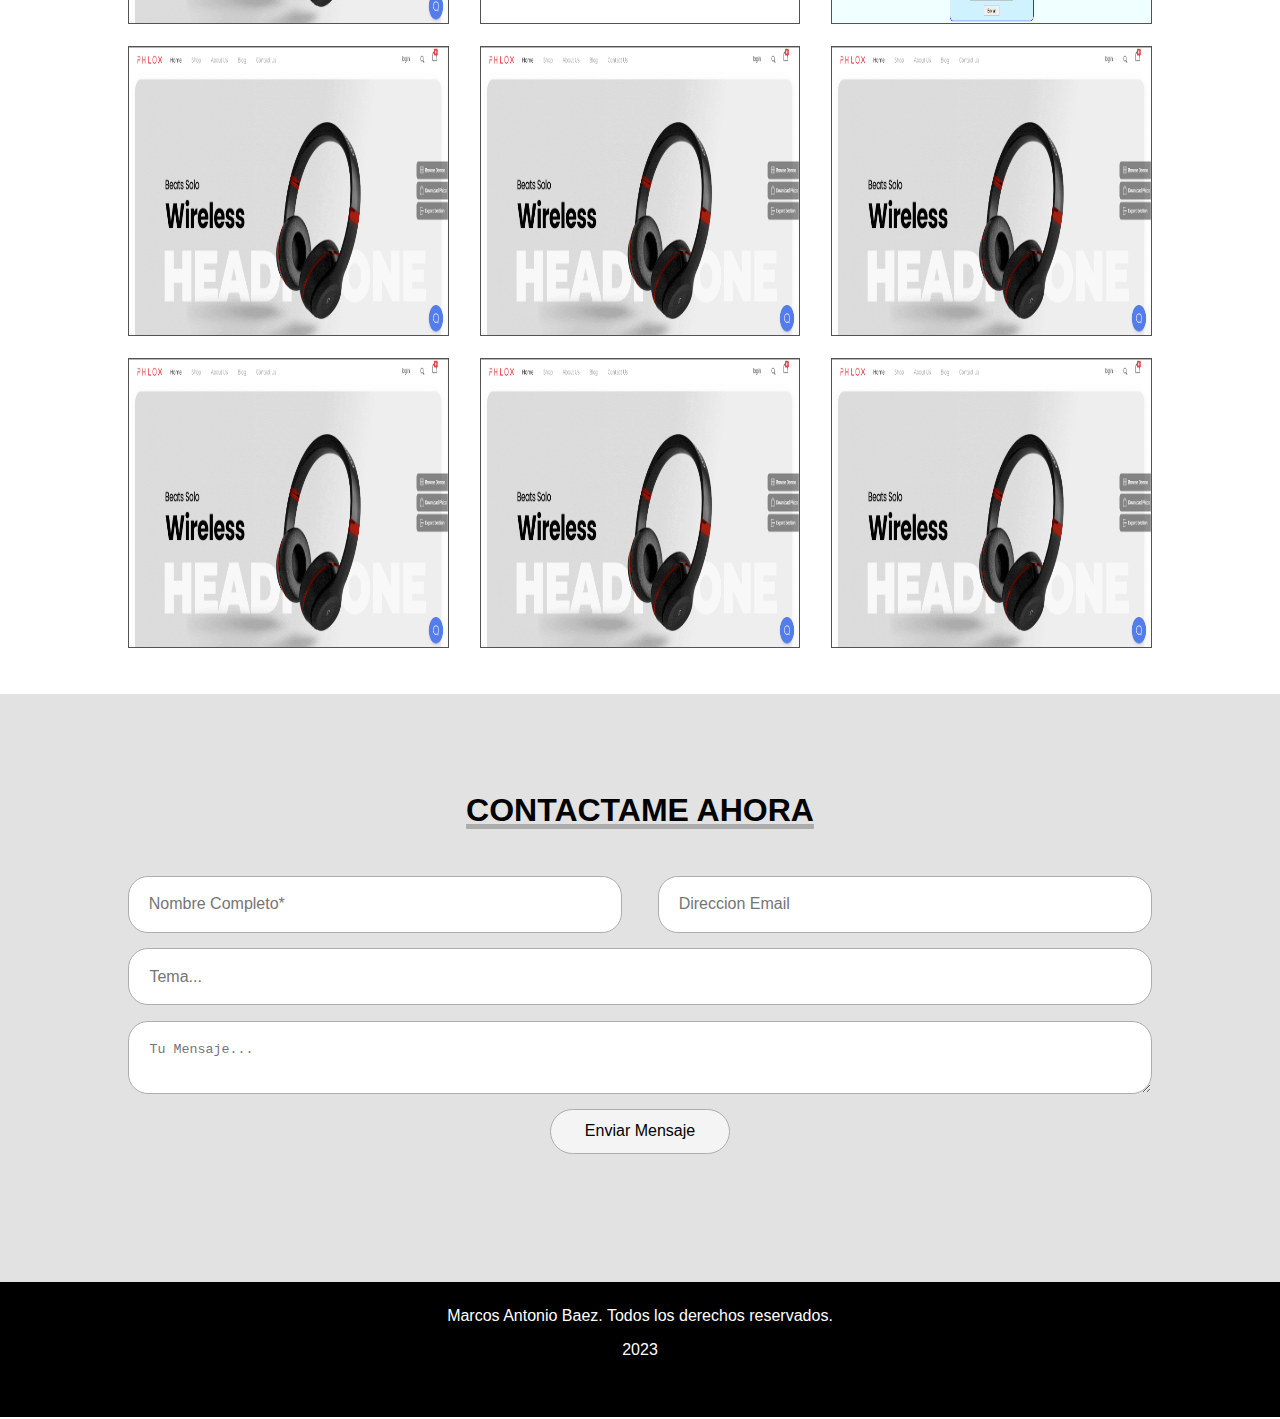
==== commit 2782a292: "Proyecto terminado" ====
--- a/Portafolio.html
+++ b/Portafolio.html
@@ -9,29 +9,29 @@
 </head>
 
 <body>
-    <div class="Menu">
+    <div class="Menu" id="Menu">
         <div class="M1text">
             <h3>/ADSO/</h3>
         </div>
         <div class="M1Menupart2">
             <ol class="M1Menutext">
 
-                <ul> <a class="M1text2" href="./Pages/Inicio"> INICIO </a></ul>
-
-                <ul> <a class="M1text2" href=".Menu3"> SOBRE MI </a></ul>
-
-                <ul> <a class="M1text2" href="./Pages/SERVICIOS"> SERVICIOS </a></ul>
-
-                <ul> <a class="M1text2" href="./Pages/PERTAFOLIO"> PERTAFOLIO </a></ul>
-
-                <ul> <a class="M1text2" href="./Pages/CONTACTO"> CONTACTO </a> </ul>
+                <ul> <a class="M1text2" href="#Menu"> INICIO </a></ul>
+
+                <ul> <a class="M1text2" href="#Menu3"> SOBRE MI </a></ul>
+
+                <ul> <a class="M1text2" href="#Menu4"> SERVICIOS </a></ul>
+
+                <ul> <a class="M1text2" href="#Menu6"> PERTAFOLIO </a></ul>
+
+                <ul> <a class="M1text2" href="#Menu7"> CONTACTO </a> </ul>
             </ol>
 
         </div>
         <div class="M1Menupart3">
-            <img class="img1" width="6%" src="./img/youtube.png" alt="">
-            <img class="img2" width="6%" src="./img/facebook.png" alt="">
-            <img class="img3" width="6%" src="./img/instagram.png" alt="">
+            <a href="https://www.youtube.com/" class="img1"><img  width="10%" src="./img/youtube.png" alt="" ></a>
+            <a href="https://web.facebook.com/profile.php?id=100082337511896" class="img2"><img  width="10%" src="./img/facebook.png" alt=""></a>
+            <a href="https://www.instagram.com/marcoscastillo921/" class="img3"><img  width="10%" src="./img/instagram.png" alt=""></a>
         </div>
     </div>
 
@@ -51,9 +51,9 @@
         </div>
     </div>
 
-    <div class="Menu3">
+    <div class="Menu3"  id="Menu3">
         <div><img class="img4" width="50%" src="img/Marcosfoto.jpeg" alt=""></div>
-        <div class="M3Seccion">
+        <div class="M3Seccion" >
             <section>
                 <h3 class="M3Titulo">SOBRE MI</h3>
                 <h2 class="M3text">Hola, Soy <span class="M3text2">Marcos Antonio Baez</span></h2>
@@ -74,7 +74,7 @@
     </div>
 
 
-    <div class="Menu4">
+    <div class="Menu4" id="Menu4">
 
         <div class="M4Titulo">
             <h1>MIS SERVICIOS</h1>
@@ -251,7 +251,7 @@
 
     </div>
 
-    <div class="Menu6">
+    <div class="Menu6" id="Menu6">
         <div class="M4Titulo">
             <h1>MIS PROYECTOS</h1>
         </div>
@@ -259,43 +259,70 @@
         <div class="M6cuadros">
             <div class="M6cuadro">
                 <a href=""><img class="img7" width="100%" height="100%" src="./img/pagina (1).png" alt=""></a>
-
+                <div class="info">
+                    <h4>Proyecto Phylox</h4>
+                    <p>Diseño Web</p>
+                </div>
             </div>
             <div class="M6cuadro">
                 <a href=""><img class="img7" width="100%" height="100%" src="./img/calcular.png" alt=""></a>
-
+                <div class="info">
+                    <h4>Proyecto Phylox</h4>
+                    <p>Diseño Web</p>
+                </div>
             </div>
             <div class="M6cuadro">
                 <a href=""><img class="img7" width="100%" height="100%" src="./img/formulario.png" alt=""></a>
-
-            </div>
-            <div class="M6cuadro">
-                <a href=""><img class="img7" width="100%" height="100%" src="./img/pagina (1).png" alt=""></a>
-
-            </div>
-            <div class="M6cuadro">
-                <a href=""><img class="img7" width="100%" height="100%" src="./img/pagina (1).png" alt=""></a>
-
-            </div>
-            <div class="M6cuadro">
-                <a href=""><img class="img7" width="100%" height="100%" src="./img/pagina (1).png" alt=""></a>
-
-            </div>
-            <div class="M6cuadro">
-                <a href=""><img class="img7" width="100%" height="100%" src="./img/pagina (1).png" alt=""></a>
-
-            </div>
-            <div class="M6cuadro">
-                <a href=""><img class="img7" width="100%" height="100%" src="./img/pagina (1).png" alt=""></a>
-
-            </div>
-            <div class="M6cuadro">
-                <a href=""><img class="img7" width="100%" height="100%" src="./img/pagina (1).png" alt=""></a>
-
-            </div>
-        </div>
-    </div>
-    <div class="Menu7">
+                <div class="info">
+                    <h4>Proyecto Phylox</h4>
+                    <p>Diseño Web</p>
+                </div>
+            </div>
+            <div class="M6cuadro">
+                <a href=""><img class="img7" width="100%" height="100%" src="./img/pagina (1).png" alt=""></a>
+                <div class="info">
+                    <h4>Proyecto Phylox</h4>
+                    <p>Diseño Web</p>
+                </div>
+            </div>
+            <div class="M6cuadro">
+                <a href=""><img class="img7" width="100%" height="100%" src="./img/pagina (1).png" alt=""></a>
+                <div class="info">
+                    <h4>Proyecto Phylox</h4>
+                    <p>Diseño Web</p>
+                </div>
+            </div>
+            <div class="M6cuadro">
+                <a href=""><img class="img7" width="100%" height="100%" src="./img/pagina (1).png" alt=""></a>
+                <div class="info">
+                    <h4>Proyecto Phylox</h4>
+                    <p>Diseño Web</p>
+                </div>
+            </div>
+            <div class="M6cuadro">
+                <a href=""><img class="img7" width="100%" height="100%" src="./img/pagina (1).png" alt=""></a>
+                <div class="info">
+                    <h4>Proyecto Phylox</h4>
+                    <p>Diseño Web</p>
+                </div>
+            </div>
+            <div class="M6cuadro">
+                <a href=""><img class="img7" width="100%" height="100%" src="./img/pagina (1).png" alt=""></a>
+                <div class="info">
+                    <h4>Proyecto Phylox</h4>
+                    <p>Diseño Web</p>
+                </div>
+            </div>
+            <div class="M6cuadro">
+                <a href=""><img class="img7" width="100%" height="100%" src="./img/pagina (1).png" alt=""></a>
+                <div class="info">
+                    <h4>Proyecto Phylox</h4>
+                    <p>Diseño Web</p>
+                </div>
+            </div>
+        </div>
+    </div>
+    <div class="Menu7" id="Menu7">
         <div class="M7margen">
             <div class="M7Titulo">
                 <h1> CONTACTAME AHORA</h1>
--- a/Portafolio.css
+++ b/Portafolio.css
@@ -67,7 +67,7 @@
 
 @media screen and (max-width: 900px) {
     .M1text {
-        margin-left: 0;
+        margin-right: 30%;
     }
 }
 
@@ -82,7 +82,7 @@
 @media screen and (max-width: 1280px) {
     .M1Menutext {
         display: flex;
-        margin-left: -20%;
+        margin-left: -50%;
     }
 }
 
@@ -90,7 +90,7 @@
     .M1Menutext {
         display: grid;
         grid-template-columns: repeat(2,1fr);
-        margin-left: -20%;
+        margin-left: -50%;
     }
 }
 
@@ -104,9 +104,9 @@
 
 @media screen and (max-width: 900px) {
     .M1Menutext {
-        display: flex;
-        justify-content: center;
-        margin-left: -5%;
+        display: grid;
+        grid-template-columns: repeat(4,1fr);
+        margin-left: -10%;
     }
 }
 
@@ -134,6 +134,8 @@
 .M1text2:hover {
     color: rgb(253, 41, 140);
 }
+
+
 
 .Menu2 {
     position: relative;
@@ -256,17 +258,65 @@
     text-decoration: none;
 }
 
+.M1Menupart3{
+    display: flex;
+    align-items: center;
+}
+
+@media screen and (max-width: 1000px) {
+    .M1Menupart3 {
+        width: 100%;
+        margin-left: 95%;
+    }
+}
+
+@media screen and (max-width: 900px) {
+    .M1Menupart3 {
+        
+        margin-left: 15%;
+    }
+}
+
+@media screen and (max-width: 900px) {
+    .img1 {
+    position: absolute;
+    width: 70%;
+    margin-left: -10%;
+    }
+}
+
+@media screen and (max-width: 900px) {
+    .img2 {
+    position: absolute;
+    width: 40%;
+    margin-right: 5%;
+    }
+}
+
+@media screen and (max-width: 900px) {
+    .img3 {
+    position: absolute;
+    width: 20%;
+    margin-left: 3%;
+    }
+}
+
 
 .img1 {
-    margin-left: 5%;
+    position: absolute;
+    width: 20%;
 }
 
 .img2 {
-    margin-left: 5%;
+    position: absolute;
+    width: 20%;
+    margin-left: 3%
 }
 
 .img3 {
-    margin-left: 5%;
+    position: absolute;
+    width: 20%;
+    margin-left: 6%
 }
 
 .img4 {
@@ -605,9 +655,37 @@
     overflow: hidden;
     height: 32vh;
     border: rgba(2, 2, 2, 0.678) solid 1px;
-    filter: grayscale(100%);
+    
+}
+
+.M6cuadros .a img  {
+    width: 100%;
+    height: 100%;
+    
+}
+
+#M6cuadros .a:hover img{
+    filter: grayscale(0);
+    object-fit: cover;
     transition: filter 0.5s;
 }
+#M6cuadros .info {
+    position: absolute;
+    left: 0;
+    background-color: #000000;
+    color: rgb(185, 54, 54);
+    width: 100%;
+    padding: 10px;
+    opacity: 0;
+    bottom: -40px;
+    transition: .5s;
+}
+
+#M6cuadro :hover .info{
+    opacity: 1;
+    bottom: 0;
+}
+
 
 .Menu7 {
     width: 100%;
